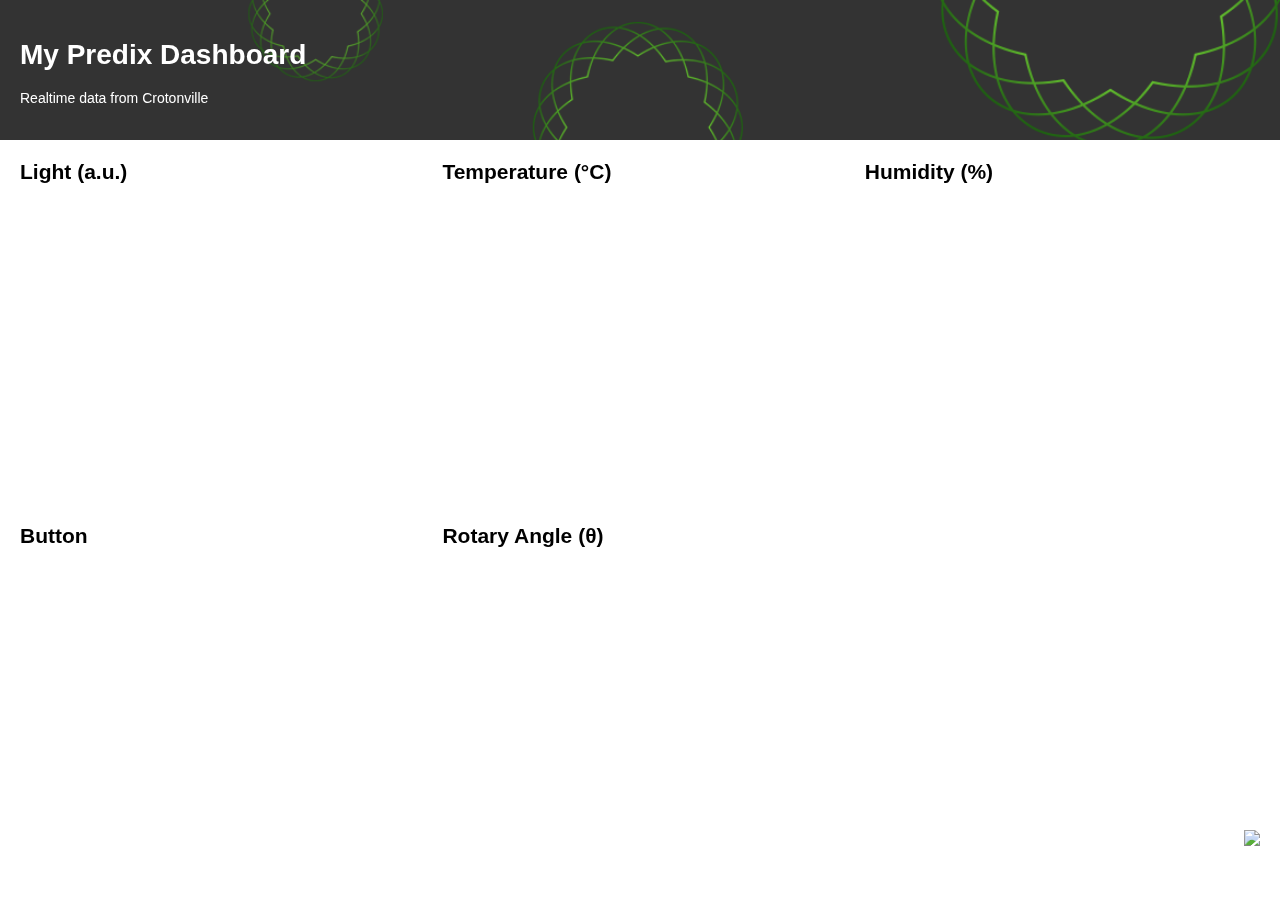
==== index.html @ c2359ae1 "Update UI and make mobile friendly" ====
<!DOCTYPE html>
<html lang="en">
  <head>
    <meta charset="UTF-8">
    <meta name="viewport" content="width=device-width, initial-scale=1">
    <title>My Predix Dashboard</title>
    <script src="https://cdnjs.cloudflare.com/ajax/libs/sockjs-client/0.3.4/sockjs.min.js"></script>
    <script type="text/javascript" src="https://cdnjs.cloudflare.com/ajax/libs/stomp.js/2.3.3/stomp.min.js"></script>
    <script type="text/javascript" src="https://cdnjs.cloudflare.com/ajax/libs/jquery/3.1.0/jquery.min.js"></script>
    <script type="text/javascript" src="https://cdnjs.cloudflare.com/ajax/libs/d3/3.5.17/d3.js"></script>
    <script type="text/javascript" src="https://cdnjs.cloudflare.com/ajax/libs/epoch/0.8.4/js/epoch.min.js"></script>
    <link href="https://cdnjs.cloudflare.com/ajax/libs/epoch/0.8.4/css/epoch.min.css" rel="stylesheet">
    <link href="style.css" rel="stylesheet">
  </head>
  <body>
    <div class="header">
      <h1>My Predix Dashboard</h1>
      <p>Realtime data from Crotonville</p>
    </div>
    <section>
      <article>
        <h2>Light (a.u.)</h2>
        <div id="Light" class="epoch"></div>
      </article>
      <article>
        <h2>Temperature (&deg;C)</h2>
        <div id="Temperature" class="epoch"></div>
      </article>
      <article>
        <h2>Humidity (%)</h2>
        <div id="Humidity" class="epoch"></div>
      </article>
      <article>
        <h2>Button</h2>
        <div id="Button" class="epoch"></div>
      </article>
      <article>
        <h2>Rotary Angle (&theta;)</h2>
        <div id="RotaryAngle" class="epoch"></div>
      </article>
    </section>
    <div class="footer">
      <div class="footer-logo-container">
        <img class="footer-logo" src="https://assets.decoded.com/images/decoded-round-100px.png">
      </div>
    </div>
    <script src="app.js"></script>
  </body>
</html>
---- style.css ----
body {
  font-family: Helvetica,Arial,sans-serif;
  font-size: 14px;
  margin: 0;
  height: 100vh;
  display: flex;
  flex-direction: column;
}

section {
  clear: both;
}

article {
  overflow: hidden;
  background-color: rgba(255,255,255,0.7);
  padding: 10px;
  margin: 10px;
  width: calc(33% - 40px);
  float:left;
}

h2 {
  margin-top: 0;
  margin-bottom: 0;
}

div.epoch {
  width: 100%;
  height: 300px;
}

div.header {
  color: #ffffff;
  background-image: url('images/banner-dark.png');
  background-repeat: no-repeat;
  background-size: cover;
  padding: 20px;
  width: calc(100% - 40px); /* account for padding */
}

.footer {
  width: 100%;
  position: fixed;
  bottom: 0;
  z-index: -99;
}

.footer-logo-container {
  position: relative;
}

.footer-logo {
  height: 50px;
  padding: 20px;
  float: right;
}

@media (max-width: 640px) {
  article {
    width: calc(100% - 40px);
  }
}
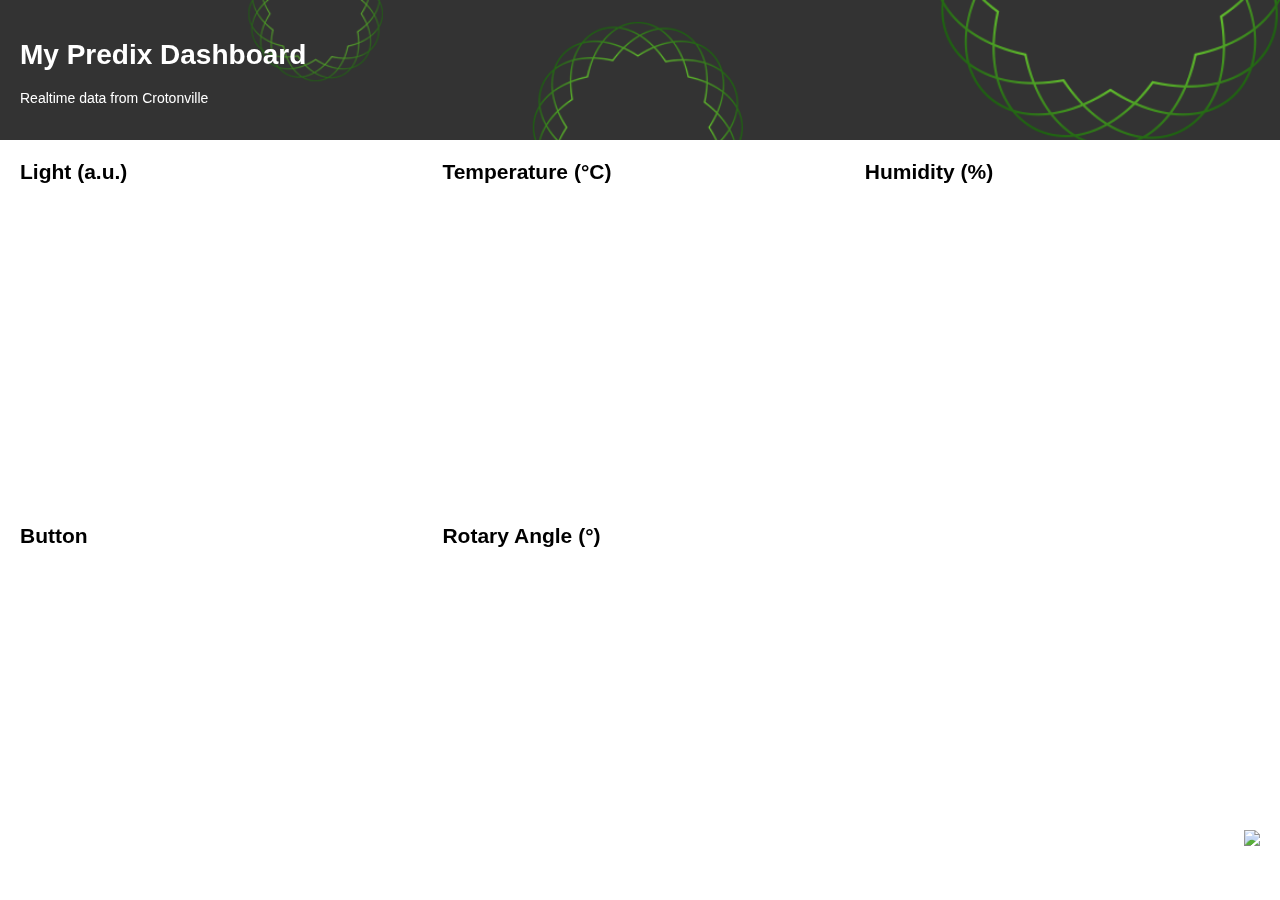
==== commit d7644ecb: "Add realtime value" ====
--- a/index.html
+++ b/index.html
@@ -19,23 +19,23 @@
     </div>
     <section>
       <article>
-        <h2>Light (a.u.)</h2>
+        <h2>Light (<span id='Light_value'></span>a.u.)</h2>
         <div id="Light" class="epoch"></div>
       </article>
       <article>
-        <h2>Temperature (&deg;C)</h2>
+        <h2>Temperature (<span id='Temperature_value'></span>&deg;C)</h2>
         <div id="Temperature" class="epoch"></div>
       </article>
       <article>
-        <h2>Humidity (%)</h2>
+        <h2>Humidity (<span id='Humidity_value'></span>%)</h2>
         <div id="Humidity" class="epoch"></div>
       </article>
       <article>
-        <h2>Button</h2>
+        <h2>Button <span id='Button_value'></span></h2>
         <div id="Button" class="epoch"></div>
       </article>
       <article>
-        <h2>Rotary Angle (&theta;)</h2>
+        <h2>Rotary Angle (<span id='RotaryAngle_value'></span>&deg;)</h2>
         <div id="RotaryAngle" class="epoch"></div>
       </article>
     </section>
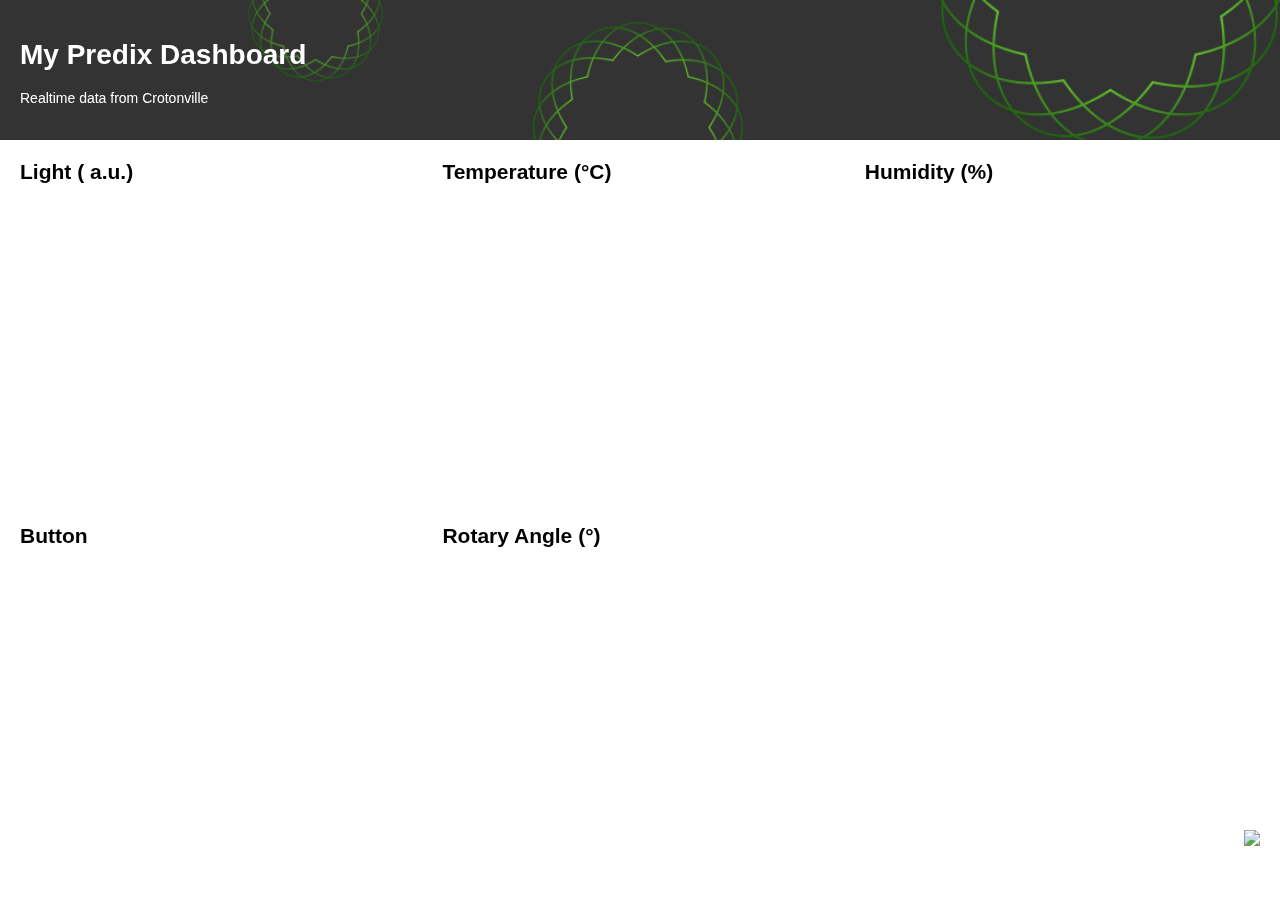
==== commit cf401f56: "Add spacing" ====
--- a/index.html
+++ b/index.html
@@ -19,7 +19,7 @@
     </div>
     <section>
       <article>
-        <h2>Light (<span id='Light_value'></span>a.u.)</h2>
+        <h2>Light (<span id='Light_value'></span> a.u.)</h2>
         <div id="Light" class="epoch"></div>
       </article>
       <article>
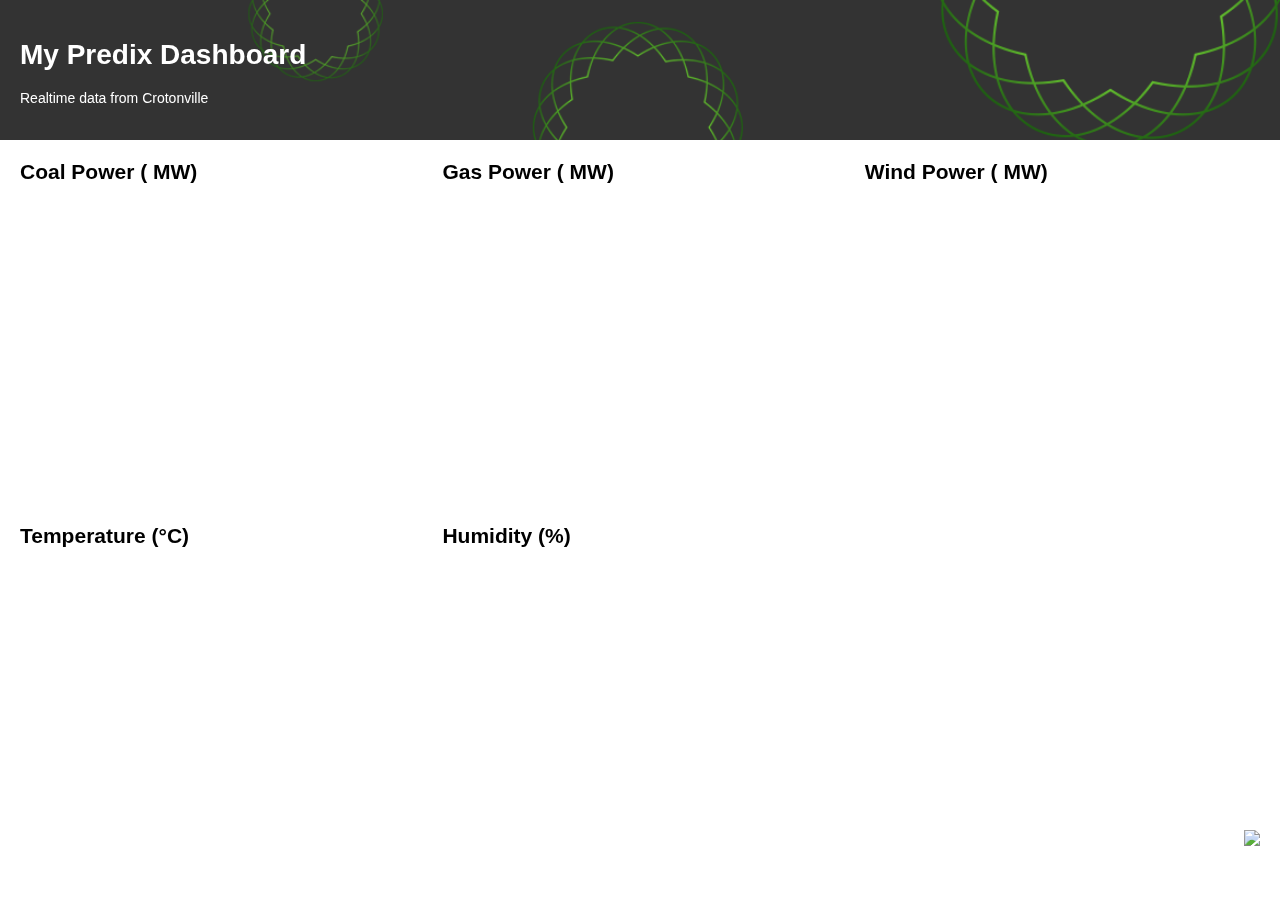
==== commit 338a72b1: "Working update" ====
--- a/index.html
+++ b/index.html
@@ -19,8 +19,16 @@
     </div>
     <section>
       <article>
-        <h2>Light (<span id='Light_value'></span> a.u.)</h2>
-        <div id="Light" class="epoch"></div>
+        <h2>Coal Power (<span id='CoalPower_value'></span> MW)</h2>
+        <div id="CoalPower" class="epoch"></div>
+      </article>
+      <article>
+        <h2>Gas Power (<span id='GasPower_value'></span> MW)</h2>
+        <div id="GasPower" class="epoch"></div>
+      </article>
+      <article>
+        <h2>Wind Power (<span id='WindPower_value'></span> MW)</h2>
+        <div id="WindPower" class="epoch"></div>
       </article>
       <article>
         <h2>Temperature (<span id='Temperature_value'></span>&deg;C)</h2>
@@ -29,14 +37,6 @@
       <article>
         <h2>Humidity (<span id='Humidity_value'></span>%)</h2>
         <div id="Humidity" class="epoch"></div>
-      </article>
-      <article>
-        <h2>Button <span id='Button_value'></span></h2>
-        <div id="Button" class="epoch"></div>
-      </article>
-      <article>
-        <h2>Rotary Angle (<span id='RotaryAngle_value'></span>&deg;)</h2>
-        <div id="RotaryAngle" class="epoch"></div>
       </article>
     </section>
     <div class="footer">
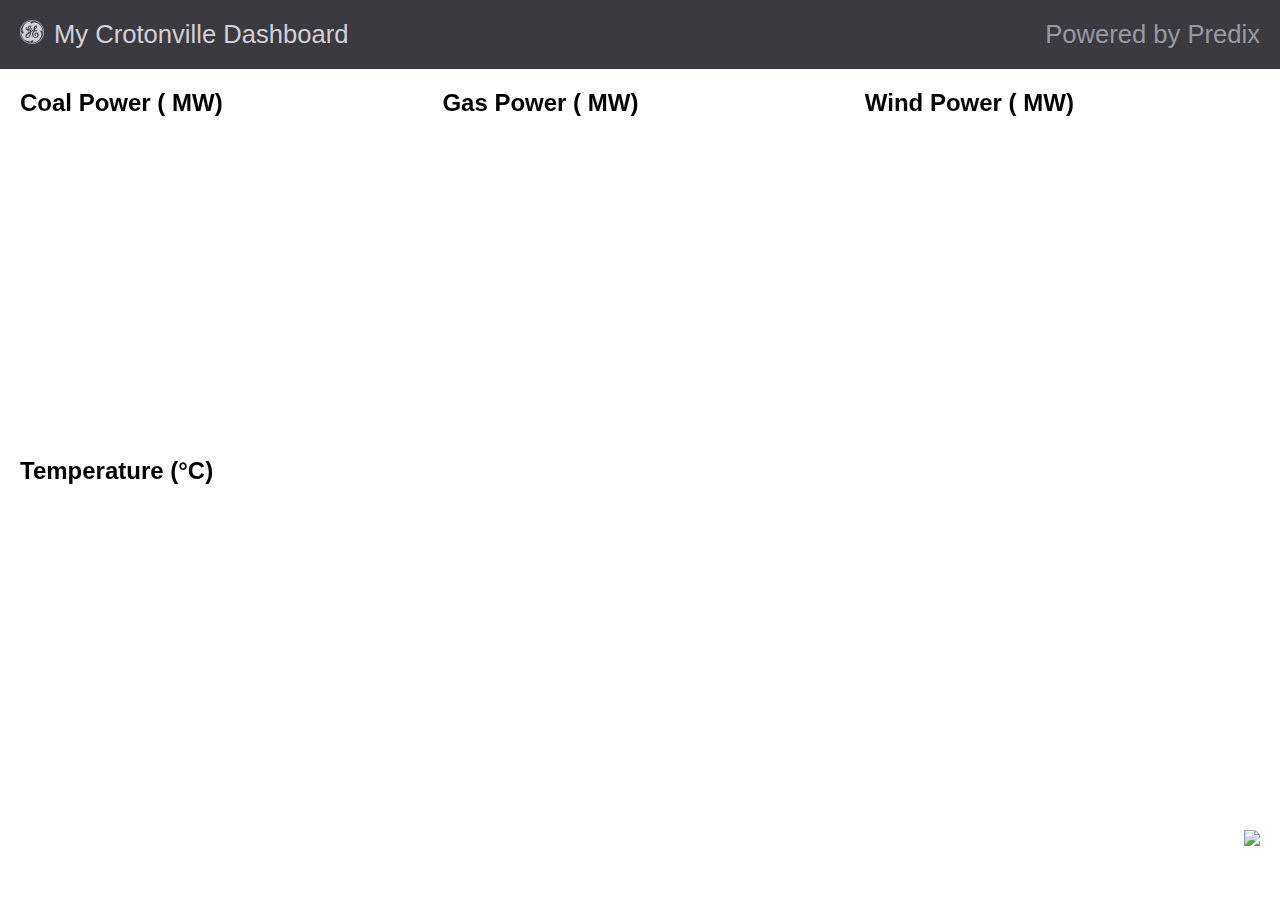
==== commit 45f83b60: "Branding update" ====
--- a/index.html
+++ b/index.html
@@ -3,19 +3,22 @@
   <head>
     <meta charset="UTF-8">
     <meta name="viewport" content="width=device-width, initial-scale=1">
-    <title>My Predix Dashboard</title>
+    <title>My Crotonville Dashboard</title>
     <script src="https://cdnjs.cloudflare.com/ajax/libs/sockjs-client/0.3.4/sockjs.min.js"></script>
     <script type="text/javascript" src="https://cdnjs.cloudflare.com/ajax/libs/stomp.js/2.3.3/stomp.min.js"></script>
     <script type="text/javascript" src="https://cdnjs.cloudflare.com/ajax/libs/jquery/3.1.0/jquery.min.js"></script>
     <script type="text/javascript" src="https://cdnjs.cloudflare.com/ajax/libs/d3/3.5.17/d3.js"></script>
     <script type="text/javascript" src="https://cdnjs.cloudflare.com/ajax/libs/epoch/0.8.4/js/epoch.min.js"></script>
     <link href="https://cdnjs.cloudflare.com/ajax/libs/epoch/0.8.4/css/epoch.min.css" rel="stylesheet">
-    <link href="style.css" rel="stylesheet">
+    <link rel="shortcut icon" type="image/png" href="images/favicon.png">
+    <link href="css/ge-fonts.css" rel="stylesheet">
+    <link href="css/style.css" rel="stylesheet">
   </head>
   <body>
     <div class="header">
-      <h1>My Predix Dashboard</h1>
-      <p>Realtime data from Crotonville</p>
+      <img src="images/logo.svg" id="logo">
+      <h1>My Crotonville Dashboard</h1>
+      <h2>Powered by Predix</h2>
     </div>
     <section>
       <article>
@@ -34,10 +37,10 @@
         <h2>Temperature (<span id='Temperature_value'></span>&deg;C)</h2>
         <div id="Temperature" class="epoch"></div>
       </article>
-      <article>
+      <!-- <article>
         <h2>Humidity (<span id='Humidity_value'></span>%)</h2>
         <div id="Humidity" class="epoch"></div>
-      </article>
+      </article> -->
     </section>
     <div class="footer">
       <div class="footer-logo-container">
--- a/css/ge-fonts.css
+++ b/css/ge-fonts.css
@@ -0,0 +1,56 @@
+@font-face {
+    font-family: "GE Inspira Sans";
+    font-weight: 400;
+    font-style: normal;
+    src: url(//dzlpbrbc7yvq0.cloudfront.net/predixdev/fonts/1.0.0/GEInspiraSans-Regular-v01.eot);
+    src: url(//dzlpbrbc7yvq0.cloudfront.net/predixdev/fonts/1.0.0/GEInspiraSans-Regular-v01.eot?#iefix) format("embedded-opentype"), url(//dzlpbrbc7yvq0.cloudfront.net/predixdev/fonts/1.0.0/GEInspiraSans-Regular-v01.woff) format("woff"), url(//dzlpbrbc7yvq0.cloudfront.net/predixdev/fonts/1.0.0/GEInspiraSans-Regular-v01.ttf) format("truetype"), url("//dzlpbrbc7yvq0.cloudfront.net/predixdev/fonts/1.0.0/GEInspiraSans-Regular-v01.svg#GE Inspira Sans") format("svg")
+}
+@font-face {
+    font-family: "GE Inspira Sans";
+    font-weight: 400;
+    font-style: italic;
+    src: url(//dzlpbrbc7yvq0.cloudfront.net/predixdev/fonts/1.0.0/GEInspiraSans-Italic-v01.eot);
+    src: url(//dzlpbrbc7yvq0.cloudfront.net/predixdev/fonts/1.0.0/GEInspiraSans-Italic-v01.eot?#iefix) format("embedded-opentype"), url(//dzlpbrbc7yvq0.cloudfront.net/predixdev/fonts/1.0.0/GEInspiraSans-Italic-v01.woff) format("woff"), url(//dzlpbrbc7yvq0.cloudfront.net/predixdev/fonts/1.0.0/GEInspiraSans-Italic-v01.ttf) format("truetype"), url("//dzlpbrbc7yvq0.cloudfront.net/predixdev/fonts/1.0.0/GEInspiraSans-Italic-v01.svg#GE Inspira Sans") format("svg")
+}
+@font-face {
+    font-family: "GE Inspira Sans";
+    font-weight: 700;
+    font-style: normal;
+    src: url(//dzlpbrbc7yvq0.cloudfront.net/predixdev/fonts/1.0.0/GEInspiraSans-Bold-v01.eot);
+    src: url(//dzlpbrbc7yvq0.cloudfront.net/predixdev/fonts/1.0.0/GEInspiraSans-Bold-v01.eot?#iefix) format("embedded-opentype"), url(//dzlpbrbc7yvq0.cloudfront.net/predixdev/fonts/1.0.0/GEInspiraSans-Bold-v01.woff) format("woff"), url(//dzlpbrbc7yvq0.cloudfront.net/predixdev/fonts/1.0.0/GEInspiraSans-Bold-v01.ttf) format("truetype"), url("//dzlpbrbc7yvq0.cloudfront.net/predixdev/fonts/1.0.0/GEInspiraSans-Bold-v01.svg#GE Inspira Sans") format("svg")
+}
+@font-face {
+    font-family: "GE Inspira Sans";
+    font-weight: 700;
+    font-style: italic;
+    src: url(//dzlpbrbc7yvq0.cloudfront.net/predixdev/fonts/1.0.0/GEInspiraSans-BoldItalic-v01.eot);
+    src: url(//dzlpbrbc7yvq0.cloudfront.net/predixdev/fonts/1.0.0/GEInspiraSans-BoldItalic-v01.eot?#iefix) format("embedded-opentype"), url(//dzlpbrbc7yvq0.cloudfront.net/predixdev/fonts/1.0.0/GEInspiraSans-BoldItalic-v01.woff) format("woff"), url(//dzlpbrbc7yvq0.cloudfront.net/predixdev/fonts/1.0.0/GEInspiraSans-BoldItalic-v01.ttf) format("truetype"), url("//dzlpbrbc7yvq0.cloudfront.net/predixdev/fonts/1.0.0/GEInspiraSans-BoldItalic-v01.svg#GE Inspira Sans") format("svg")
+}
+@font-face {
+    font-family: "GE Inspira Serif";
+    font-weight: 400;
+    font-style: normal;
+    src: url(//dzlpbrbc7yvq0.cloudfront.net/predixdev/fonts/1.0.0/GEInspiraSerif-Regular-v01.eot);
+    src: url(//dzlpbrbc7yvq0.cloudfront.net/predixdev/fonts/1.0.0/GEInspiraSerif-Regular-v01.eot?#iefix) format("embedded-opentype"), url(//dzlpbrbc7yvq0.cloudfront.net/predixdev/fonts/1.0.0/GEInspiraSerif-Regular-v01.woff) format("woff"), url(//dzlpbrbc7yvq0.cloudfront.net/predixdev/fonts/1.0.0/GEInspiraSerif-Regular-v01.ttf) format("truetype"), url("//dzlpbrbc7yvq0.cloudfront.net/predixdev/fonts/1.0.0/GEInspiraSerif-Regular-v01.svg#GE Inspira Serif") format("svg")
+}
+@font-face {
+    font-family: "GE Inspira Serif";
+    font-weight: 400;
+    font-style: italic;
+    src: url(//dzlpbrbc7yvq0.cloudfront.net/predixdev/fonts/1.0.0/GEInspiraSerif-Italic-v01.eot);
+    src: url(//dzlpbrbc7yvq0.cloudfront.net/predixdev/fonts/1.0.0/GEInspiraSerif-Italic-v01.eot?#iefix) format("embedded-opentype"), url(//dzlpbrbc7yvq0.cloudfront.net/predixdev/fonts/1.0.0/GEInspiraSerif-Italic-v01.woff) format("woff"), url(//dzlpbrbc7yvq0.cloudfront.net/predixdev/fonts/1.0.0/GEInspiraSerif-Italic-v01.ttf) format("truetype"), url("//dzlpbrbc7yvq0.cloudfront.net/predixdev/fonts/1.0.0/GEInspiraSerif-Italic-v01.svg#GE Inspira Serif") format("svg")
+}
+@font-face {
+    font-family: "GE Inspira Serif";
+    font-weight: 700;
+    font-style: normal;
+    src: url(//dzlpbrbc7yvq0.cloudfront.net/predixdev/fonts/1.0.0/GEInspiraSerif-Bold-v01.eot);
+    src: url(//dzlpbrbc7yvq0.cloudfront.net/predixdev/fonts/1.0.0/GEInspiraSerif-Bold-v01.eot?#iefix) format("embedded-opentype"), url(//dzlpbrbc7yvq0.cloudfront.net/predixdev/fonts/1.0.0/GEInspiraSerif-Bold-v01.woff) format("woff"), url(//dzlpbrbc7yvq0.cloudfront.net/predixdev/fonts/1.0.0/GEInspiraSerif-Bold-v01.ttf) format("truetype"), url("//dzlpbrbc7yvq0.cloudfront.net/predixdev/fonts/1.0.0/GEInspiraSerif-Bold-v01.svg#GE Inspira Serif") format("svg")
+}
+@font-face {
+    font-family: "GE Inspira Serif";
+    font-weight: 700;
+    font-style: italic;
+    src: url(//dzlpbrbc7yvq0.cloudfront.net/predixdev/fonts/1.0.0/GEInspiraSerif-BoldItalic-v01.eot);
+    src: url(//dzlpbrbc7yvq0.cloudfront.net/predixdev/fonts/1.0.0/GEInspiraSerif-BoldItalic-v01.eot?#iefix) format("embedded-opentype"), url(//dzlpbrbc7yvq0.cloudfront.net/predixdev/fonts/1.0.0/GEInspiraSerif-BoldItalic-v01.woff) format("woff"), url(//dzlpbrbc7yvq0.cloudfront.net/predixdev/fonts/1.0.0/GEInspiraSerif-BoldItalic-v01.ttf) format("truetype"), url("//dzlpbrbc7yvq0.cloudfront.net/predixdev/fonts/1.0.0/GEInspiraSerif-BoldItalic-v01.svg#GE Inspira Serif") format("svg")
+}--- a/css/style.css
+++ b/css/style.css
@@ -0,0 +1,82 @@
+body {
+  font-family: "GE Inspira Sans", sans-serif;
+  margin: 0;
+  height: 100vh;
+  display: flex;
+  flex-direction: column;
+}
+
+section {
+  clear: both;
+}
+
+article {
+  overflow: hidden;
+  background-color: rgba(255,255,255,0.7);
+  padding: 10px;
+  margin: 10px;
+  width: calc(33% - 40px);
+  float:left;
+}
+
+h2 {
+  margin-top: 0;
+  margin-bottom: 0;
+}
+
+div.epoch {
+  width: 100%;
+  height: 300px;
+}
+
+div.header {
+  background-color: #3b3b3f;
+  background-repeat: no-repeat;
+  background-size: cover;
+  padding: 20px;
+  width: calc(100% - 40px); /* account for padding */
+  -webkit-font-smoothing: antialiased;
+
+}
+
+div.header h1 {
+  display: inline;
+  font-weight: normal;
+  padding-left: 10px;
+  color: #d1d0d8;
+  font-size: 1.6rem;
+}
+
+div.header h2 {
+  float: right;
+  font-weight: 400;
+  color: #9999a3;
+  font-size: 1.6rem;
+}
+
+img#logo {
+  float: left;
+}
+
+.footer {
+  width: 100%;
+  position: fixed;
+  bottom: 0;
+  z-index: -99;
+}
+
+.footer-logo-container {
+  position: relative;
+}
+
+.footer-logo {
+  height: 50px;
+  padding: 20px;
+  float: right;
+}
+
+@media (max-width: 640px) {
+  article {
+    width: calc(100% - 40px);
+  }
+}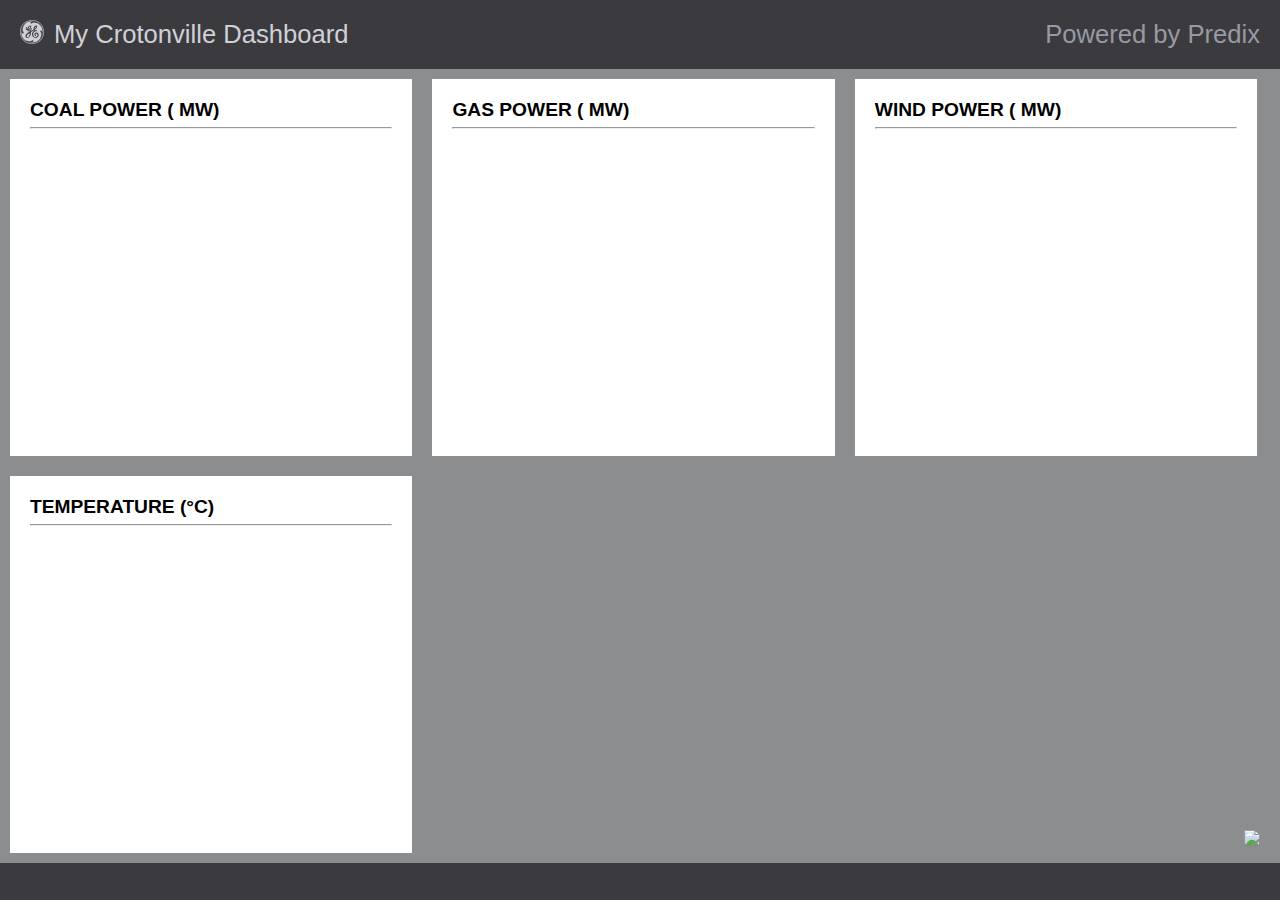
==== commit 97755804: "Branding tweaks" ====
--- a/index.html
+++ b/index.html
@@ -23,22 +23,27 @@
     <section>
       <article>
         <h2>Coal Power (<span id='CoalPower_value'></span> MW)</h2>
+        <hr>
         <div id="CoalPower" class="epoch"></div>
       </article>
       <article>
         <h2>Gas Power (<span id='GasPower_value'></span> MW)</h2>
+        <hr>
         <div id="GasPower" class="epoch"></div>
       </article>
       <article>
         <h2>Wind Power (<span id='WindPower_value'></span> MW)</h2>
+        <hr>
         <div id="WindPower" class="epoch"></div>
       </article>
       <article>
         <h2>Temperature (<span id='Temperature_value'></span>&deg;C)</h2>
+        <hr>
         <div id="Temperature" class="epoch"></div>
       </article>
       <!-- <article>
         <h2>Humidity (<span id='Humidity_value'></span>%)</h2>
+        <hr>
         <div id="Humidity" class="epoch"></div>
       </article> -->
     </section>
--- a/css/style.css
+++ b/css/style.css
@@ -4,19 +4,23 @@
   height: 100vh;
   display: flex;
   flex-direction: column;
+  background-color: #3b3b3f;
 }
 
 section {
   clear: both;
+  background-color: #8b8d8f;
 }
 
 article {
   overflow: hidden;
-  background-color: rgba(255,255,255,0.7);
-  padding: 10px;
+  background-color: white;
+  padding: 20px;
   margin: 10px;
-  width: calc(33% - 40px);
+  width: calc(33% - 60px);
   float:left;
+  text-transform: uppercase;
+  font-size: 0.8rem;
 }
 
 h2 {
@@ -30,7 +34,6 @@
 }
 
 div.header {
-  background-color: #3b3b3f;
   background-repeat: no-repeat;
   background-size: cover;
   padding: 20px;
@@ -62,7 +65,7 @@
   width: 100%;
   position: fixed;
   bottom: 0;
-  z-index: -99;
+  z-index: 99;
 }
 
 .footer-logo-container {
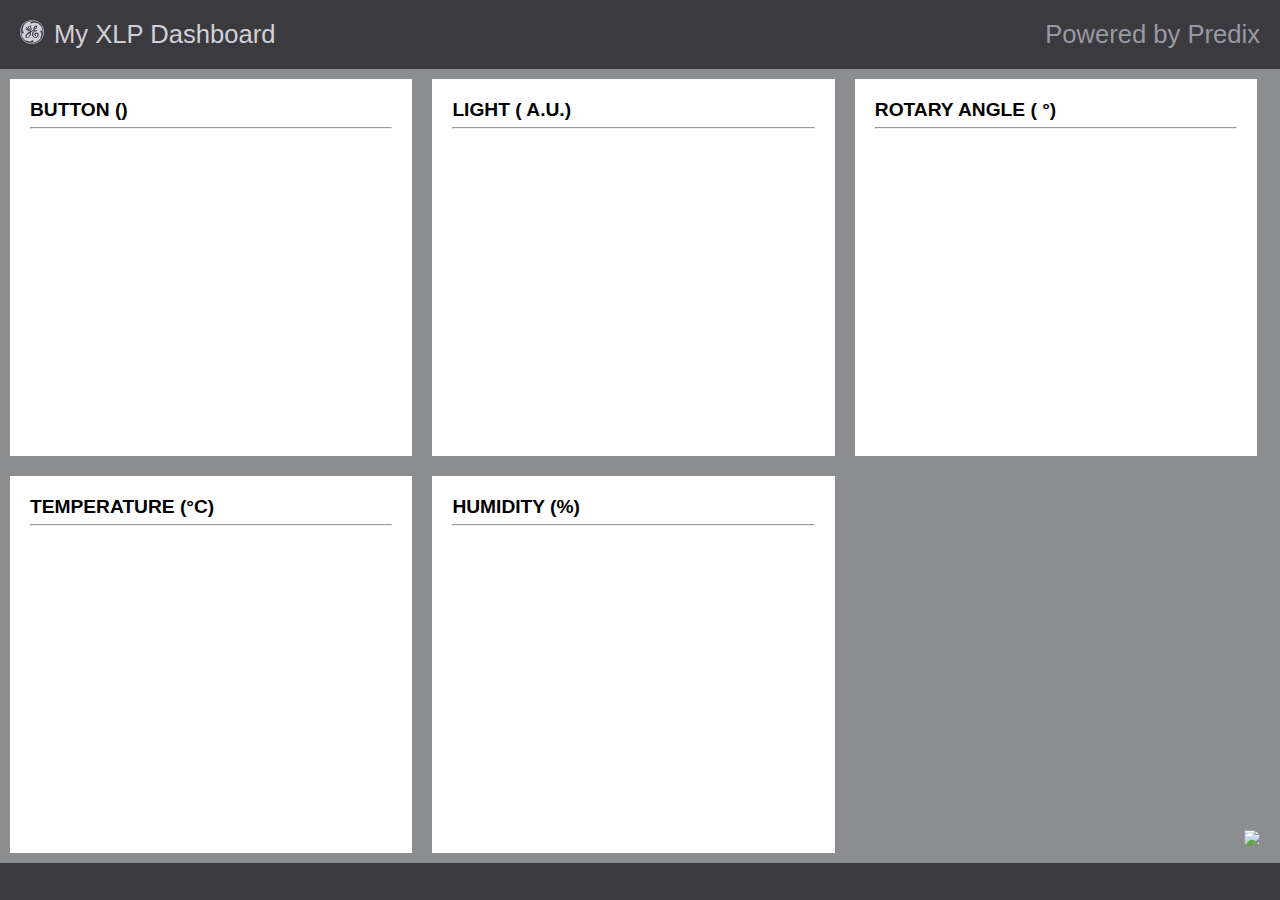
==== commit 882d616d: "Updates for XLP" ====
--- a/index.html
+++ b/index.html
@@ -3,7 +3,7 @@
   <head>
     <meta charset="UTF-8">
     <meta name="viewport" content="width=device-width, initial-scale=1">
-    <title>My Crotonville Dashboard</title>
+    <title>My XLP Dashboard</title>
     <script src="https://cdnjs.cloudflare.com/ajax/libs/sockjs-client/0.3.4/sockjs.min.js"></script>
     <script type="text/javascript" src="https://cdnjs.cloudflare.com/ajax/libs/stomp.js/2.3.3/stomp.min.js"></script>
     <script type="text/javascript" src="https://cdnjs.cloudflare.com/ajax/libs/jquery/3.1.0/jquery.min.js"></script>
@@ -17,41 +17,41 @@
   <body>
     <div class="header">
       <img src="images/logo.svg" id="logo">
-      <h1>My Crotonville Dashboard</h1>
+      <h1>My XLP Dashboard</h1>
       <h2>Powered by Predix</h2>
     </div>
     <section>
       <article>
-        <h2>Coal Power (<span id='CoalPower_value'></span> MW)</h2>
+        <h2>Button (<span id='Button_value'></span>)</h2>
         <hr>
-        <div id="CoalPower" class="epoch"></div>
+        <div id="Button" class="epoch"></div>
       </article>
       <article>
-        <h2>Gas Power (<span id='GasPower_value'></span> MW)</h2>
+        <h2>Light (<span id='Light_value'></span> A.U.)</h2>
         <hr>
-        <div id="GasPower" class="epoch"></div>
+        <div id="Light" class="epoch"></div>
       </article>
       <article>
-        <h2>Wind Power (<span id='WindPower_value'></span> MW)</h2>
+        <h2>Rotary Angle (<span id='RotaryAngle_value'></span> &deg;)</h2>
         <hr>
-        <div id="WindPower" class="epoch"></div>
+        <div id="RotaryAngle" class="epoch"></div>
       </article>
       <article>
         <h2>Temperature (<span id='Temperature_value'></span>&deg;C)</h2>
         <hr>
         <div id="Temperature" class="epoch"></div>
       </article>
-      <!-- <article>
+      <article>
         <h2>Humidity (<span id='Humidity_value'></span>%)</h2>
         <hr>
         <div id="Humidity" class="epoch"></div>
-      </article> -->
+      </article>
     </section>
     <div class="footer">
       <div class="footer-logo-container">
         <img class="footer-logo" src="https://assets.decoded.com/images/decoded-round-100px.png">
       </div>
     </div>
-    <script src="app.js"></script>
+    <script src="js/app.js"></script>
   </body>
-</html>+</html>
--- a/css/style.css
+++ b/css/style.css
@@ -80,6 +80,9 @@
 
 @media (max-width: 640px) {
   article {
-    width: calc(100% - 40px);
+    width: calc(100% - 60px);
+  }
+  div.header h2 {
+    display: none;
   }
 }